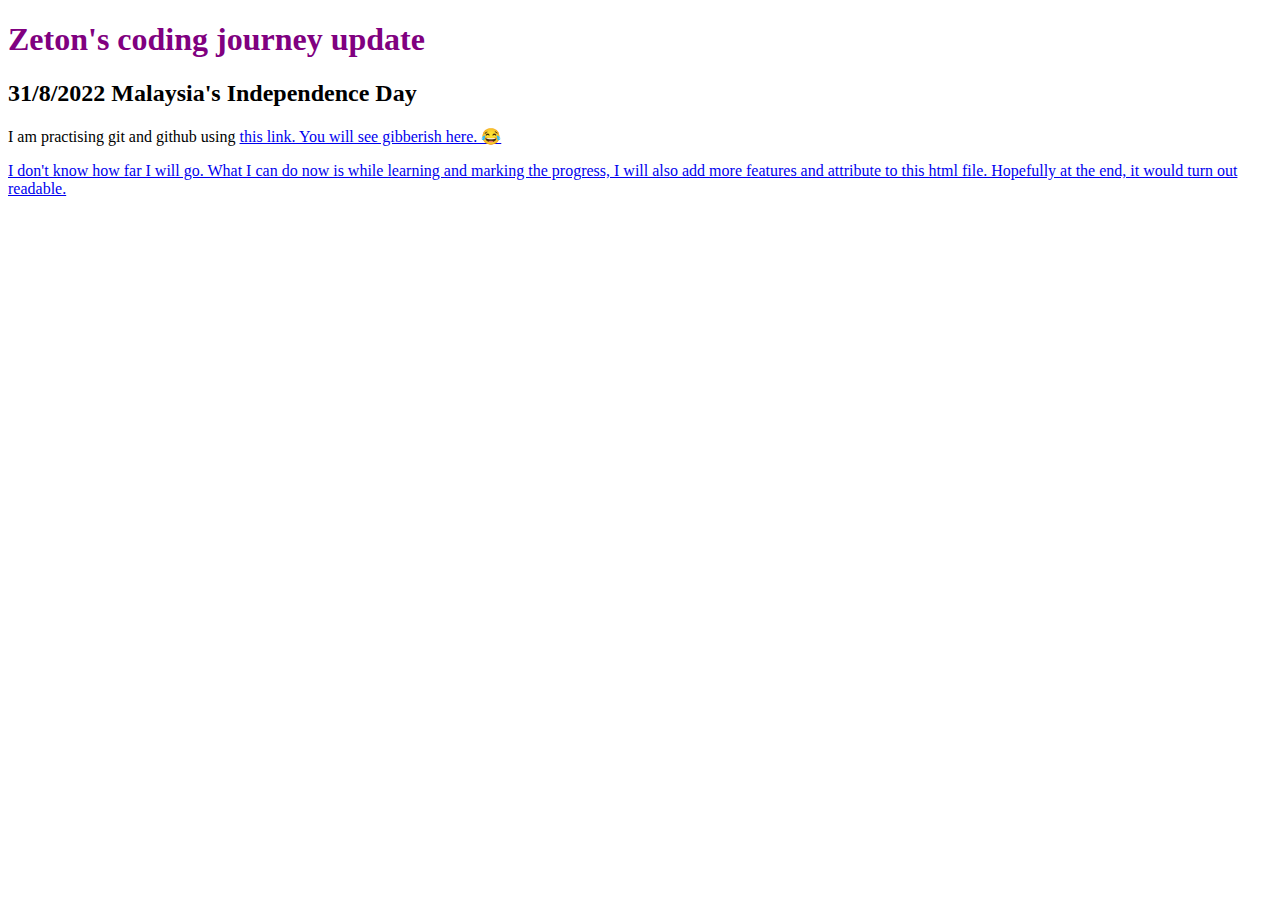
==== Marking progress.html @ 82fe53f4 "Marking progress" ====
<!DOCTYPE html>
    <html>
        <h1 style="color: purple;">Zeton's coding journey update </h1>
            <h2>31/8/2022 Malaysia's Independence Day</h2>
            <p> I am practising git and github using <a href="https://github.com/Shuzhentan/Gitconsumer">this link.
                You will see gibberish here. &#128514
            </p> 
            <p> I don't know how far I will go. What I can do now is while learning and marking the progress, 
                I will also add more features and attribute to this html file. Hopefully at the end, it would turn out readable.
            </p>
    </html>
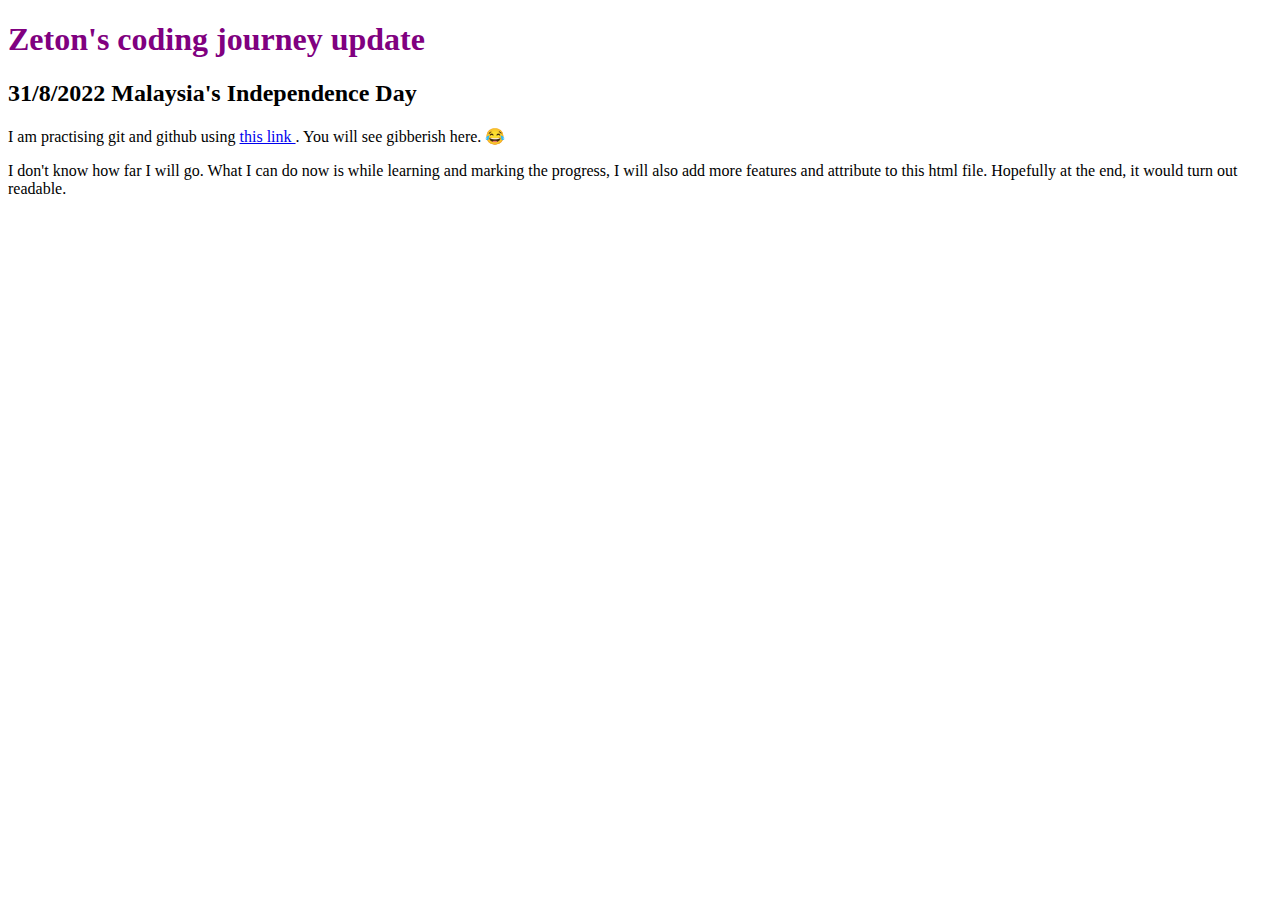
==== commit 1ef67a38: "Updating..." ====
--- a/Marking progress.html
+++ b/Marking progress.html
@@ -2,7 +2,7 @@
     <html>
         <h1 style="color: purple;">Zeton's coding journey update </h1>
             <h2>31/8/2022 Malaysia's Independence Day</h2>
-            <p> I am practising git and github using <a href="https://github.com/Shuzhentan/Gitconsumer">this link.
+            <p> I am practising git and github using <a href="https://github.com/Shuzhentan/Gitconsumer">this link </a>.
                 You will see gibberish here. &#128514
             </p> 
             <p> I don't know how far I will go. What I can do now is while learning and marking the progress, 
